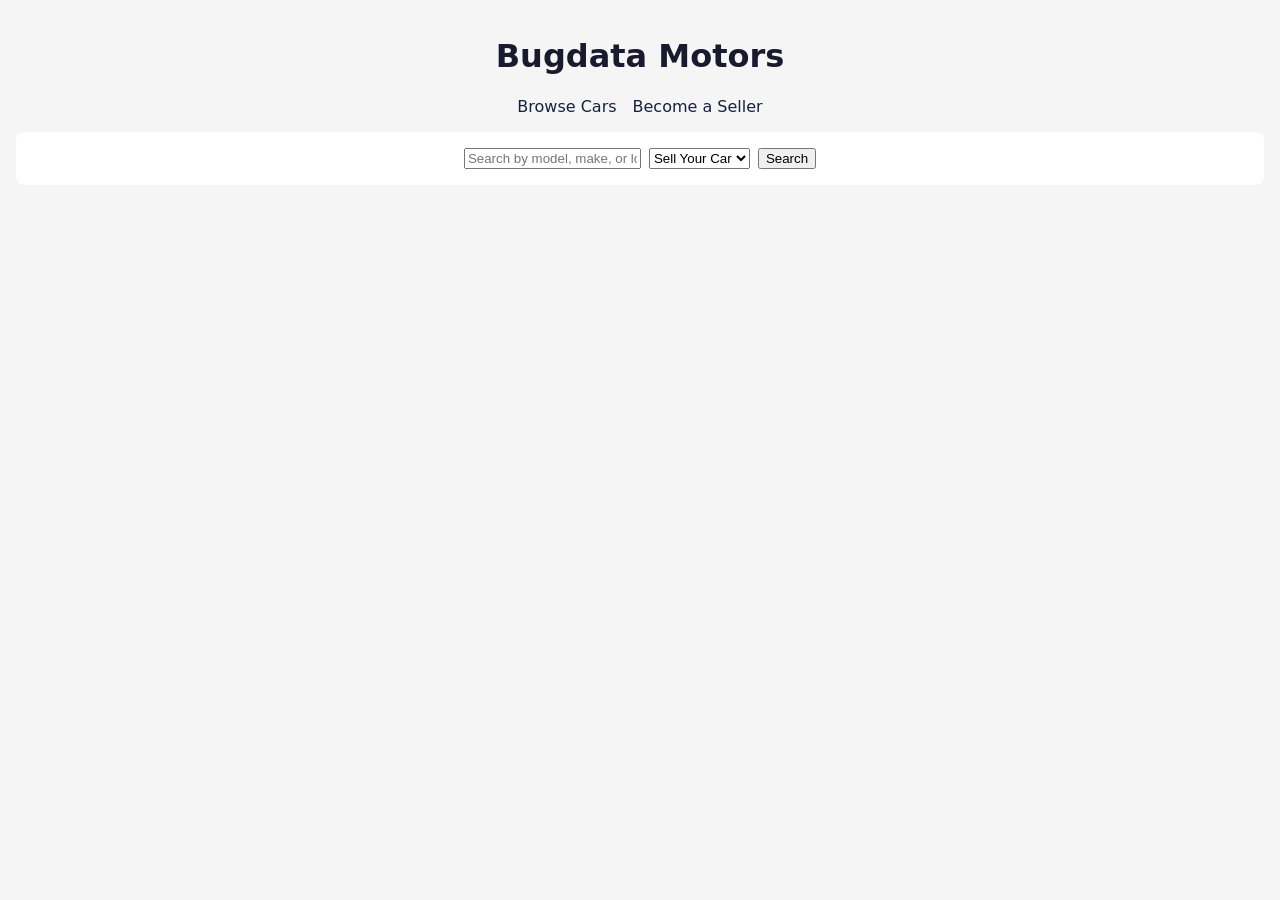
==== index.html @ 4f43c218 "Initial car marketplace scaffold with Supabase integrated" ====
<!doctype html>
<html lang="en">
<head>
  <meta charset="utf-8"/>
  <title>Bugdata Motors • Cars for Rent & Sale</title>
  <meta name="viewport" content="width=device-width,initial-scale=1"/>
  <link rel="stylesheet" href="style.css"/>
</head>
<body>
  <header>
    <h1>Bugdata Motors</h1>
    <nav>
      <a href="#browse">Browse Cars</a>
      <a href="signup.html">Become a Seller</a>
    </nav>
  </header>

  <main id="browse">
    <section class="search">
      <input id="q" placeholder="Search by model, make, or location..." />
      <select id="type">
        <option>Sell Your Car</option>
        <option>Buy a Car</option>
        <option>Rent a Car</option>
      </select>
      <button onclick="search()">Search</button>
    </section>

    <section id="results"></section>
  </main>

  <script src="https://uqwhzflhffwndebgmlu.supabase.co/rest/v1/?apikey=eyJhbGciOiJIUzI1NiIsInR5cCI6IkpXVCJ9.eyJpc3MiOiJzdXBhYmFzZSIsInJlZiI6InVhcndoemZsaGZmd25kZWJnbWx1Iiwicm9sZSI6ImFub24iLCJpYXQiOjE3ODcwMTk4ODgsImV4cCI6MjEwMjU5NTg4OH0.Y0SupNuU1v-LQAtO7JaJv33HD9_HtHLlSiyXnp37gv8"></script>
  <script src="api.js"></script>
</body>
</html>
---- style.css ----
body { font-family: system-ui, sans-serif; margin: 0; padding: 1rem; background: #f5f5f5; }
h1 { text-align: center; color: #1a1a2e; }
nav { display: flex; justify-content: center; gap: 1rem; margin: 1rem 0; }
nav a { color: #16213e; text-decoration: none; font-weight: 500; }
.search { display: flex; gap: .5rem; justify-content: center; padding: 1rem; background: #fff; border-radius: .5rem; }
#results { display: grid; grid-template-columns: repeat(auto-fit, minmax(250px,1fr)); gap: 1rem; padding: 1rem; }
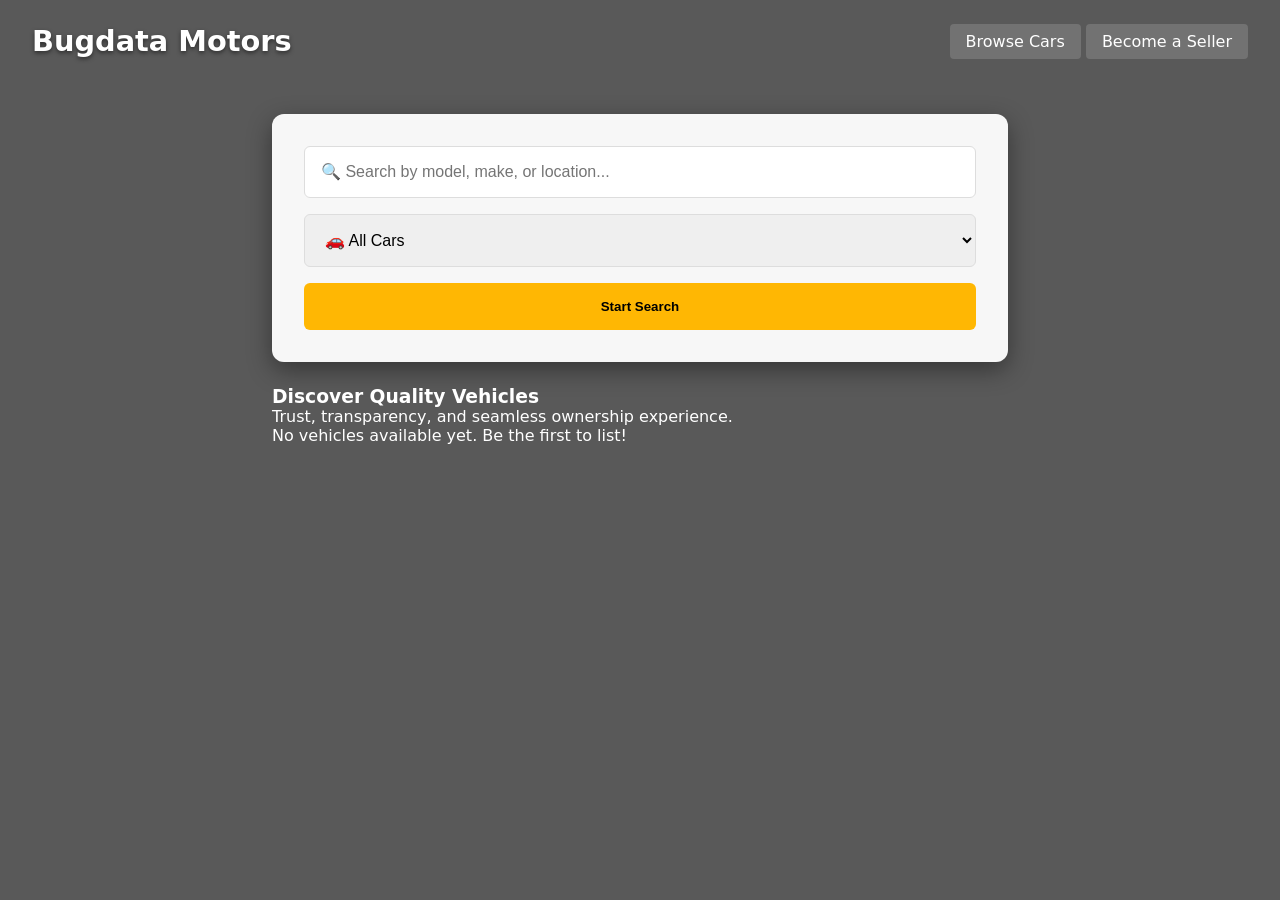
==== commit 0a98b518: "Design upgrade: Ford-inspired background, modern styling, responsive form" ====
--- a/index.html
+++ b/index.html
@@ -2,9 +2,59 @@
 <html lang="en">
 <head>
   <meta charset="utf-8"/>
-  <title>Bugdata Motors • Cars for Rent & Sale</title>
   <meta name="viewport" content="width=device-width,initial-scale=1"/>
-  <link rel="stylesheet" href="style.css"/>
+  <title>Bugdata Motors • Buy, Sell, Rent Cars</title>
+  <style>
+    :root {
+      --primary: #0a2463;
+      --accent: #0077b6;
+      --highlight: #ffb703;
+    }
+    * { box-sizing:border-box; margin:0; padding:0; }
+    body {
+      font-family: system-ui, -apple-system, sans-serif;
+      background: url('https://v3b.fal.media/files/f/00b8f57f/2b7d909f5e1d4c0e9a8b7c6d5e4f3a2f4e5d6c7b8a9_4K.jpg') no-repeat center/cover fixed;
+      min-height: 100vh;
+      position: relative;
+      color: #fff;
+    }
+    body::before {
+      content:'';
+      position:absolute; inset:0; background:rgba(0,0,0,0.65); z-index:-1;
+    }
+    header {
+      display:flex; align-items:center; justify-content:space-between; padding:1.5rem 2rem;
+    }
+    h1 { font-size:1.8rem; font-weight:600; text-shadow:0 2px 4px rgba(0,0,0,0.5); }
+    nav a {
+      color:#fff; text-decoration:none; padding:.5rem 1rem; border-radius:4px;
+      background:rgba(255,255,255,0.15); transition:.3s;
+    }
+    nav a:hover { background:rgba(255,255,255,0.3); }
+    main { padding:2rem; max-width:800px; margin:auto; }
+    .search {
+      display:flex; flex-direction:column; gap:1rem;
+      background:rgba(255,255,255,0.95); border-radius:12px; padding:2rem;
+      box-shadow:0 8px 24px rgba(0,0,0,0.4);
+      color:#333;
+    }
+    .search input, .search select {
+      padding:1rem; border:1px solid #ddd; border-radius:6px; font-size:1rem;
+    }
+    .search input:focus, .search select:focus { outline:2px solid var(--accent); }
+    .search button {
+      background:var(--highlight); color:#000; border:none; padding:1rem 2rem;
+      border-radius:6px; font-weight:600; cursor:pointer; transition:.3s;
+    }
+    .search button:hover { background:#ffa600; }
+    .results { margin-top:1.5rem; }
+    .result-card {
+      background:rgba(255,255,255,0.92); border-radius:8px; padding:1.5rem;
+      margin-bottom:1rem; box-shadow:0 4px 12px rgba(0,0,0,0.3); color:#333;
+    }
+    .result-card h3 { color:var(--primary); margin-bottom:.5rem; }
+    .result-card p { color:#666; }
+  </style>
 </head>
 <body>
   <header>
@@ -17,19 +67,23 @@
 
   <main id="browse">
     <section class="search">
-      <input id="q" placeholder="Search by model, make, or location..." />
+      <input id="q" placeholder="🔍 Search by model, make, or location..." />
       <select id="type">
-        <option>Sell Your Car</option>
-        <option>Buy a Car</option>
-        <option>Rent a Car</option>
+        <option value="all">🚗 All Cars</option>
+        <option value="sell">📝 Sell Your Car</option>
+        <option value="buy">➡️ Buy a Car</option>
+        <option value="rent">🚘 Rent a Car</option>
       </select>
-      <button onclick="search()">Search</button>
+      <button onclick="search()">Start Search</button>
     </section>
 
-    <section id="results"></section>
+    <section class="results">
+      <h3>Discover Quality Vehicles</h3>
+      <p>Trust, transparency, and seamless ownership experience.</p>
+      <div id="results-list"></div>
+    </section>
   </main>
 
-  <script src="https://uqwhzflhffwndebgmlu.supabase.co/rest/v1/?apikey=eyJhbGciOiJIUzI1NiIsInR5cCI6IkpXVCJ9.eyJpc3MiOiJzdXBhYmFzZSIsInJlZiI6InVhcndoemZsaGZmd25kZWJnbWx1Iiwicm9sZSI6ImFub24iLCJpYXQiOjE3ODcwMTk4ODgsImV4cCI6MjEwMjU5NTg4OH0.Y0SupNuU1v-LQAtO7JaJv33HD9_HtHLlSiyXnp37gv8"></script>
   <script src="api.js"></script>
 </body>
 </html>
